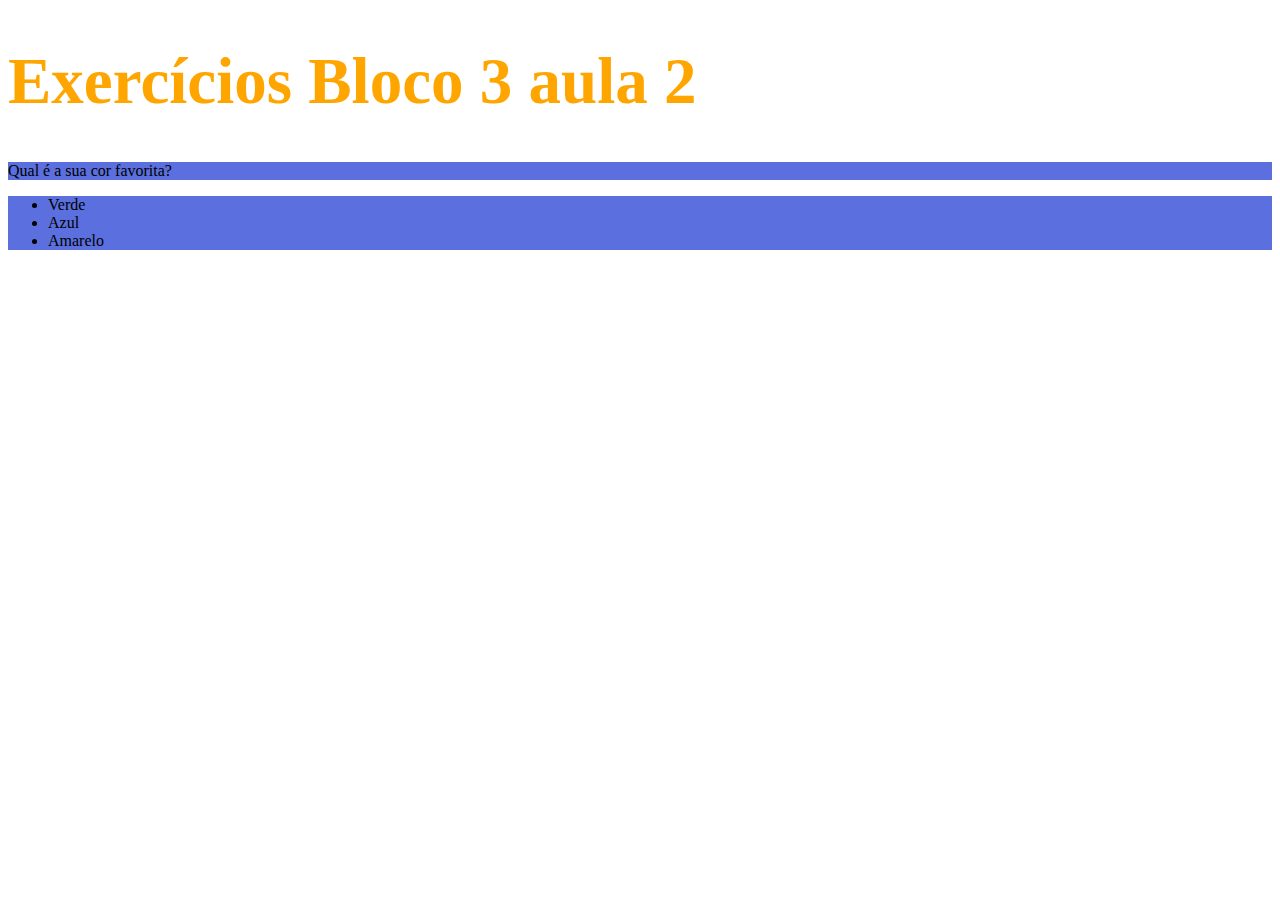
==== FUNDAMENTOS/bloco-03-html-css/dia-2-primeiros-passos-CSS/execicio-para-fixar/index.html @ 2972c7f6 "cria o arquivo index.html" ====
<!DOCTYPE html>
<html lang="pt-br">
<head>
    <meta charset="UTF-8">
    <meta http-equiv="X-UA-Compatible" content="IE=edge">
    <meta name="viewport" content="width=device-width, initial-scale=1.0">
    <title>Exercício de fixação</title>
    <style>
        h1 {
            font-size: 65px;
            color: #ffa500;
        }

        .background {
            background:#5b6fde ;
        }
    </style>
</head>
<body>
    <h1>Exercícios Bloco 3 aula 2</h1>
    <p class="background">Qual é a sua cor favorita?</p>
    <ul class="background">
      <li>Verde</li>
      <li>Azul</li>
      <li>Amarelo</li>
    </ul>
</body>
</html>
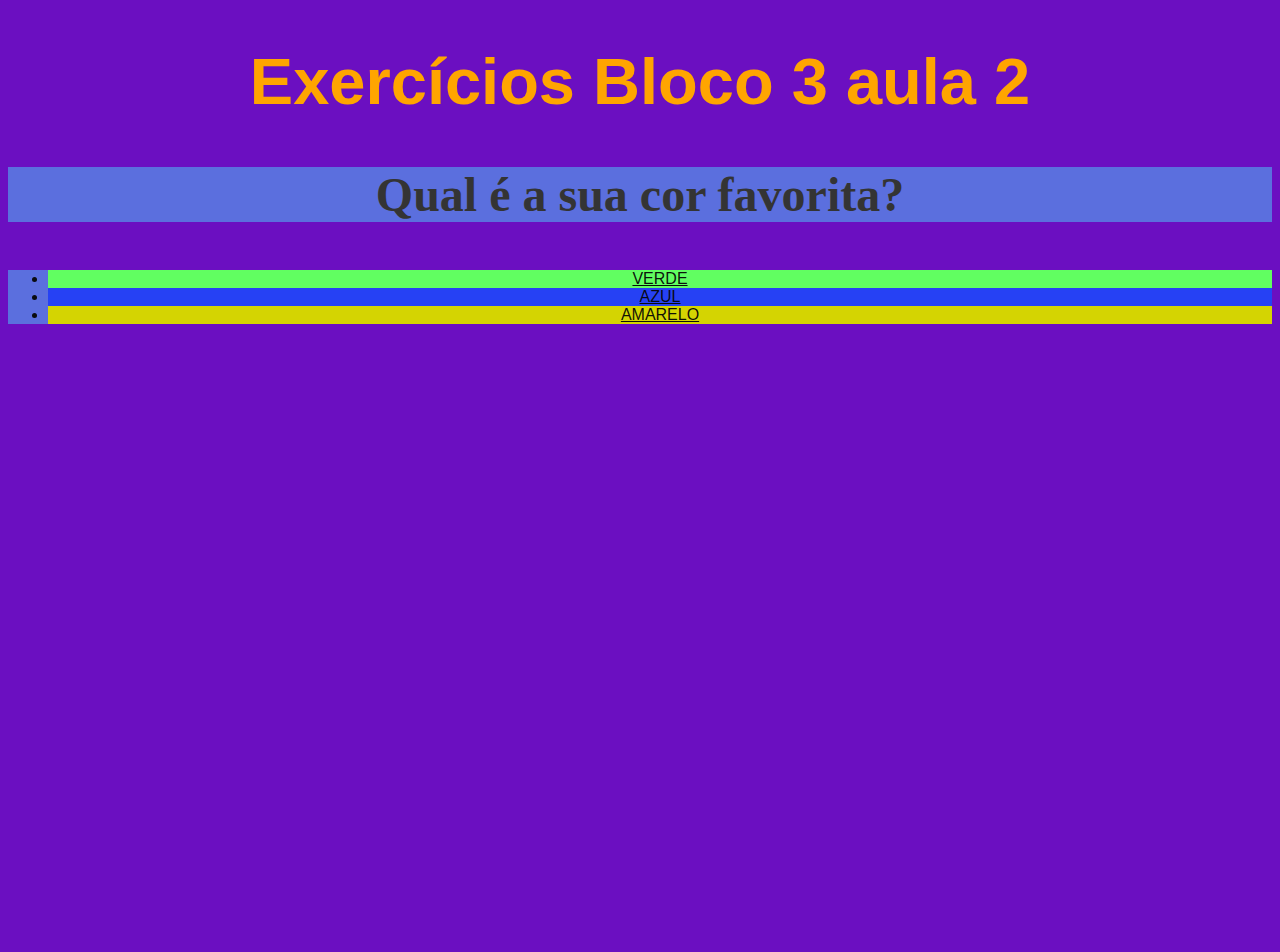
==== commit 9966148e: "adiciona css" ====
--- a/FUNDAMENTOS/bloco-03-html-css/dia-2-primeiros-passos-CSS/execicio-para-fixar/index.html
+++ b/FUNDAMENTOS/bloco-03-html-css/dia-2-primeiros-passos-CSS/execicio-para-fixar/index.html
@@ -6,23 +6,71 @@
     <meta name="viewport" content="width=device-width, initial-scale=1.0">
     <title>Exercício de fixação</title>
     <style>
+        * {
+            box-sizing: border-box;
+
+        }
+        body {
+            height: 100vh;
+            font-size: 16px;
+            background: #6b0fc1;
+        }
+        
         h1 {
             font-size: 65px;
             color: #ffa500;
+            font-family: sans-serif;
+            text-align: center;
+        }
+
+        p {
+            font-weight: 600;
+            color: rgb(52, 52, 52);
+            font-size: 3em;
+            text-align: center;
+        }
+
+        ul {
+            text-decoration: underline;
+            color: #060606f4;
+            text-align: center;
+            font-weight: 500;
+            text-transform: uppercase;
+            font-family: Arial, Helvetica, sans-serif;
+        }
+
+        .amarelo:hover,
+        .azul:hover,
+        .verde:hover {
+            /* line-height: 2em; */
+            font-size: 3em;
         }
 
         .background {
-            background:#5b6fde ;
+            background:#5b6fde;
         }
+
+        .verde {
+            background: #61fe61;
+        }
+
+        .azul {
+            background: #2641f4;
+        }
+
+        .amarelo {
+            background: #d4d402;
+        }
+
     </style>
 </head>
 <body>
     <h1>Exercícios Bloco 3 aula 2</h1>
     <p class="background">Qual é a sua cor favorita?</p>
     <ul class="background">
-      <li>Verde</li>
-      <li>Azul</li>
-      <li>Amarelo</li>
+      <li class="verde">Verde</li>
+      <li class="azul">Azul</li>
+      <li class="amarelo">Amarelo</li>
     </ul>
 </body>
 </html>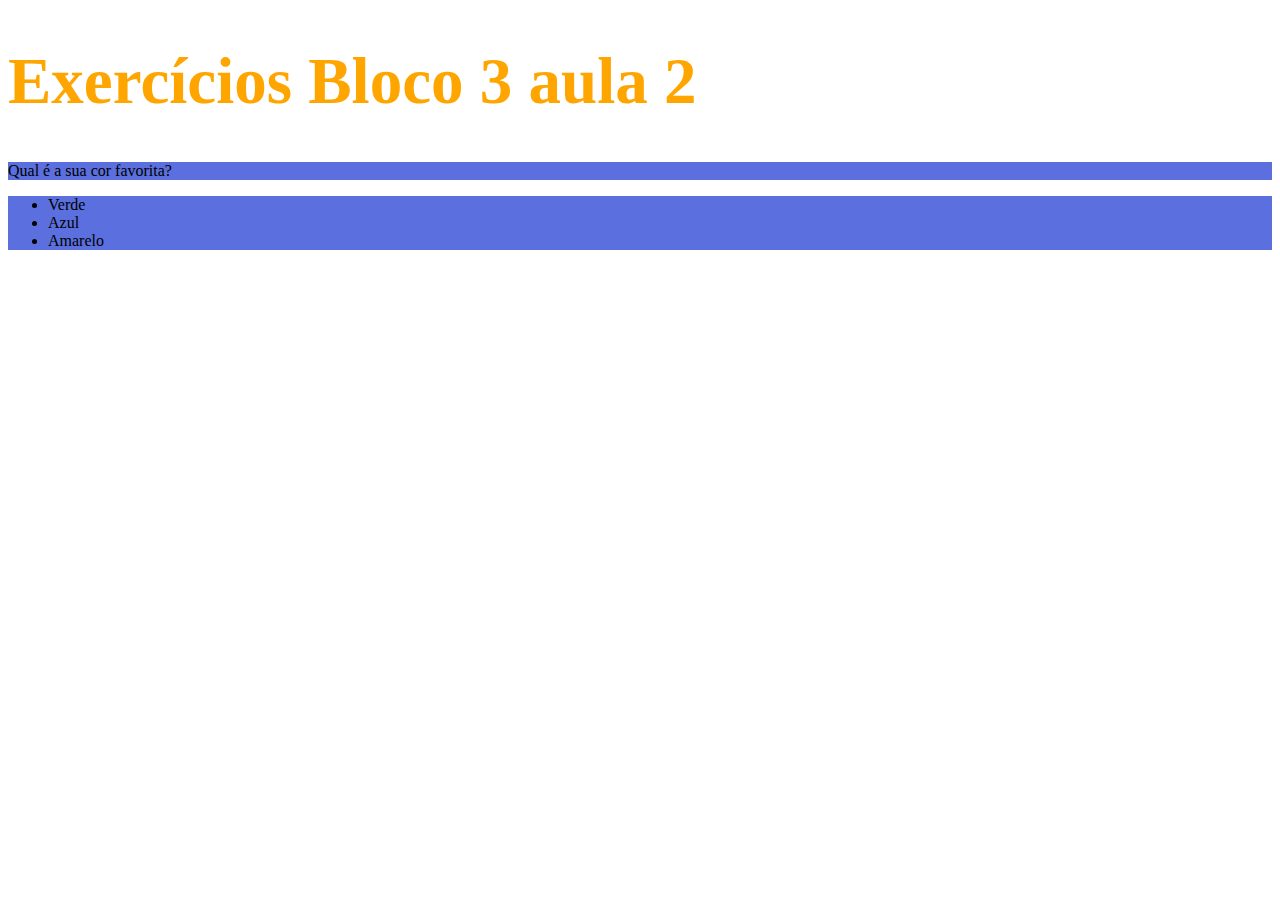
==== commit c2f40d45: "adiciona css" ====
--- a/FUNDAMENTOS/bloco-03-html-css/dia-2-primeiros-passos-CSS/execicio-para-fixar/index.html
+++ b/FUNDAMENTOS/bloco-03-html-css/dia-2-primeiros-passos-CSS/execicio-para-fixar/index.html
@@ -6,71 +6,23 @@
     <meta name="viewport" content="width=device-width, initial-scale=1.0">
     <title>Exercício de fixação</title>
     <style>
-        * {
-            box-sizing: border-box;
-
-        }
-        body {
-            height: 100vh;
-            font-size: 16px;
-            background: #6b0fc1;
-        }
-        
         h1 {
             font-size: 65px;
             color: #ffa500;
-            font-family: sans-serif;
-            text-align: center;
-        }
-
-        p {
-            font-weight: 600;
-            color: rgb(52, 52, 52);
-            font-size: 3em;
-            text-align: center;
-        }
-
-        ul {
-            text-decoration: underline;
-            color: #060606f4;
-            text-align: center;
-            font-weight: 500;
-            text-transform: uppercase;
-            font-family: Arial, Helvetica, sans-serif;
-        }
-
-        .amarelo:hover,
-        .azul:hover,
-        .verde:hover {
-            /* line-height: 2em; */
-            font-size: 3em;
         }
 
         .background {
-            background:#5b6fde;
+            background:#5b6fde ;
         }
-
-        .verde {
-            background: #61fe61;
-        }
-
-        .azul {
-            background: #2641f4;
-        }
-
-        .amarelo {
-            background: #d4d402;
-        }
-
     </style>
 </head>
 <body>
     <h1>Exercícios Bloco 3 aula 2</h1>
     <p class="background">Qual é a sua cor favorita?</p>
     <ul class="background">
-      <li class="verde">Verde</li>
-      <li class="azul">Azul</li>
-      <li class="amarelo">Amarelo</li>
+      <li>Verde</li>
+      <li>Azul</li>
+      <li>Amarelo</li>
     </ul>
 </body>
-</html>+</html> 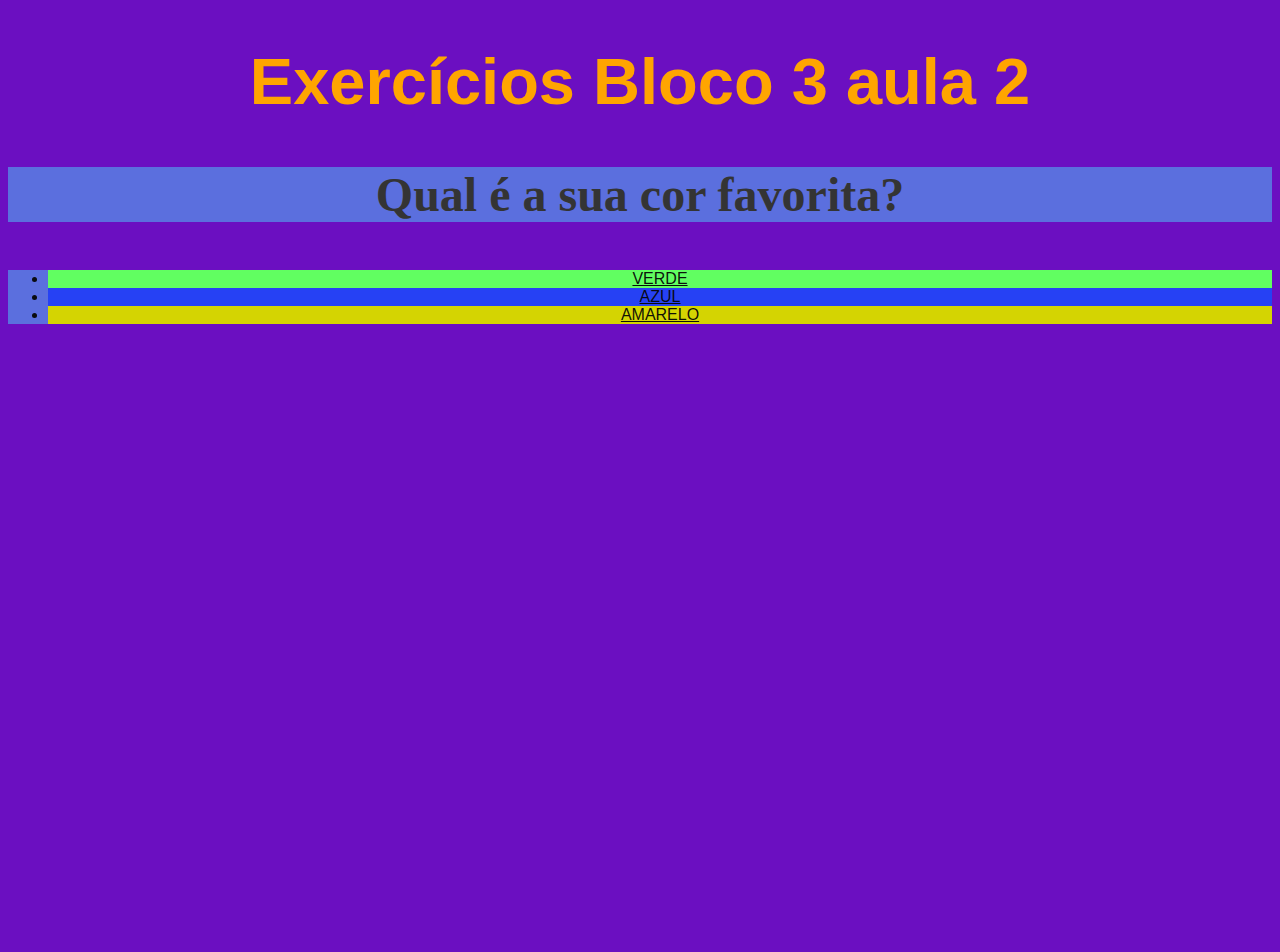
==== commit 698c1d31: "adiciona css" ====
--- a/FUNDAMENTOS/bloco-03-html-css/dia-2-primeiros-passos-CSS/execicio-para-fixar/index.html
+++ b/FUNDAMENTOS/bloco-03-html-css/dia-2-primeiros-passos-CSS/execicio-para-fixar/index.html
@@ -6,23 +6,71 @@
     <meta name="viewport" content="width=device-width, initial-scale=1.0">
     <title>Exercício de fixação</title>
     <style>
+        * {
+            box-sizing: border-box;
+
+        }
+        body {
+            height: 100vh;
+            font-size: 16px;
+            background: #6b0fc1;
+        }
+        
         h1 {
             font-size: 65px;
             color: #ffa500;
+            font-family: sans-serif;
+            text-align: center;
+        }
+
+        p {
+            font-weight: 600;
+            color: rgb(52, 52, 52);
+            font-size: 3em;
+            text-align: center;
+        }
+
+        ul {
+            text-decoration: underline;
+            color: #060606f4;
+            text-align: center;
+            font-weight: 500;
+            text-transform: uppercase;
+            font-family: Arial, Helvetica, sans-serif;
+        }
+
+        .amarelo:hover,
+        .azul:hover,
+        .verde:hover {
+            /* line-height: 2em; */
+            font-size: 3em;
         }
 
         .background {
-            background:#5b6fde ;
+            background:#5b6fde;
         }
+
+        .verde { 
+            background: #61fe61;
+        }
+
+        .azul {
+            background: #2641f4;
+        }
+
+        .amarelo {
+            background: #d4d402;
+        }
+
     </style>
 </head>
 <body>
     <h1>Exercícios Bloco 3 aula 2</h1>
     <p class="background">Qual é a sua cor favorita?</p>
     <ul class="background">
-      <li>Verde</li>
-      <li>Azul</li>
-      <li>Amarelo</li>
+      <li class="verde">Verde</li>
+      <li class="azul">Azul</li>
+      <li class="amarelo">Amarelo</li>
     </ul>
 </body>
-</html> +</html>